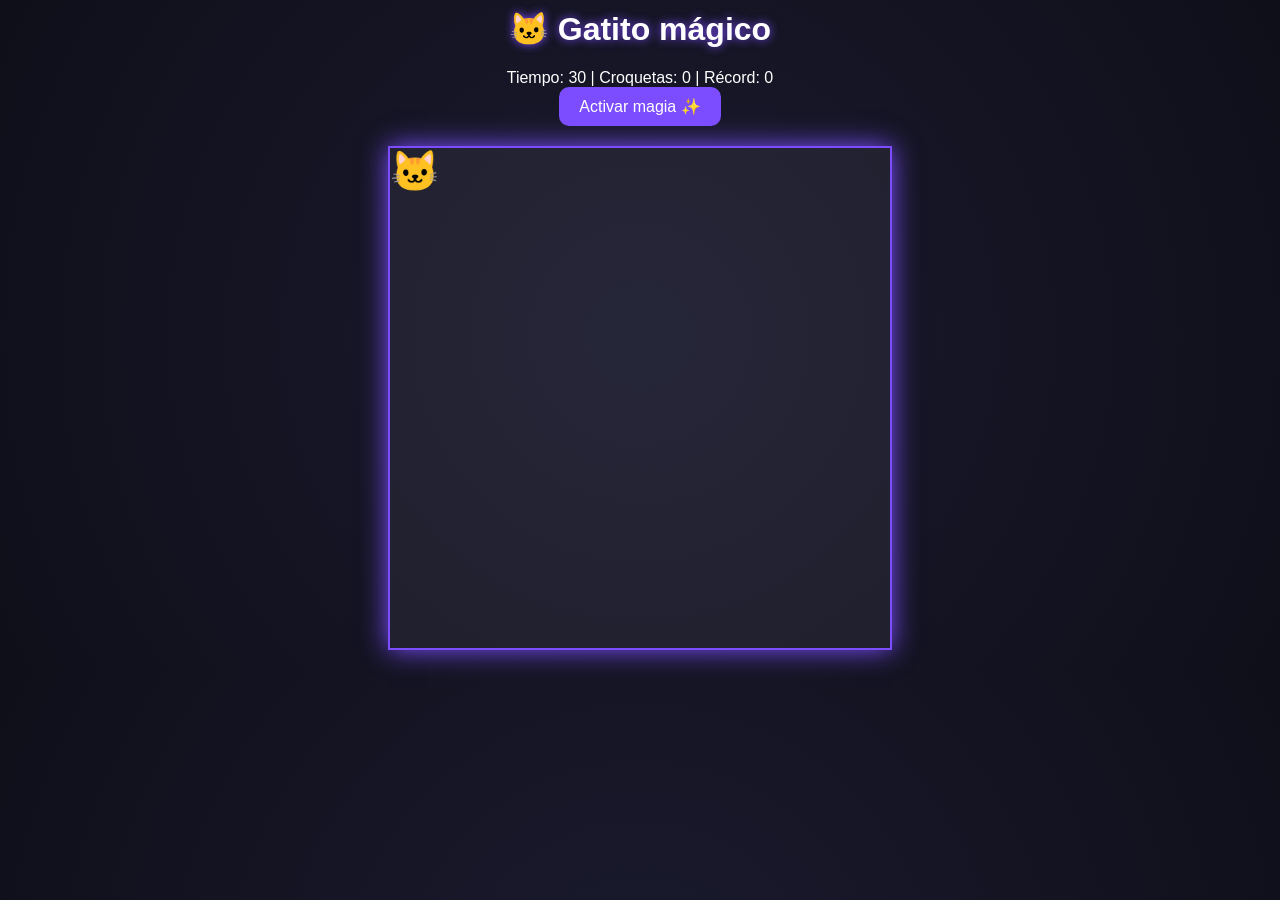
==== proyectos/gatito.html @ 431c541f "cambios" ====
<!DOCTYPE html>
<html lang="es">
<head>
<meta charset="UTF-8">
<title>Gatito mágico</title>

<style>
body {
  margin: 0;
  font-family: Arial;
  background: radial-gradient(circle, #1a1a2e, #0f0f1a);
  color: white;
  text-align: center;
  overflow: hidden;
}

h1 {
  margin-top: 10px;
  text-shadow: 0 0 10px #7c4dff;
}

#game {
  width: 500px;
  height: 500px;
  margin: 20px auto;
  background: rgba(255,255,255,0.05);
  border: 2px solid #7c4dff;
  position: relative;
  overflow: hidden;
  box-shadow: 0 0 25px #7c4dff;
}

#cat {
  width: 50px;
  height: 50px;
  position: absolute;
  font-size: 40px;
  transition: transform 0.1s;
}

.croqueta {
  width: 30px;
  height: 30px;
  position: absolute;
  font-size: 25px;
  animation: float 1.5s infinite ease-in-out;
}

@keyframes float {
  0% { transform: translateY(0px); }
  50% { transform: translateY(-8px); }
  100% { transform: translateY(0px); }
}

.particle {
  position: absolute;
  width: 6px;
  height: 6px;
  background: #7c4dff;
  border-radius: 50%;
  pointer-events: none;
  animation: fade 0.8s forwards;
}

@keyframes fade {
  0% { opacity: 1; transform: scale(1); }
  100% { opacity: 0; transform: scale(2) translateY(-20px); }
}

#info {
  margin-top: 10px;
}

button {
  padding: 10px 20px;
  font-size: 16px;
  cursor: pointer;
  background: #7c4dff;
  border: none;
  color: white;
  border-radius: 10px;
}
</style>
</head>

<body>

<h1>🐱 Gatito mágico</h1>

<div id="info">
Tiempo: <span id="time">30</span> | 
Croquetas: <span id="score">0</span> | 
Récord: <span id="best">0</span>
</div>

<button onclick="startGame()">Activar magia ✨</button>

<div id="game">
  <div id="cat">🐱</div>
</div>

<script>
let cat = document.getElementById("cat");
let game = document.getElementById("game");
let scoreText = document.getElementById("score");
let timeText = document.getElementById("time");
let bestText = document.getElementById("best");

let x = 200;
let y = 200;
let score = 0;
let time = 30;
let gameInterval;
let croquetas = [];

// 🟢 RECORD (LOCAL STORAGE)
let best = localStorage.getItem("bestScore") || 0;
bestText.textContent = best;

document.addEventListener("keydown", moveCat);

function moveCat(e) {
  if (time <= 0) return;

  if (e.key === "ArrowUp") y -= 10;
  if (e.key === "ArrowDown") y += 10;
  if (e.key === "ArrowLeft") x -= 10;
  if (e.key === "ArrowRight") x += 10;

  if (x < 0) x = 0;
  if (y < 0) y = 0;
  if (x > 450) x = 450;
  if (y > 450) y = 450;

  cat.style.left = x + "px";
  cat.style.top = y + "px";

  cat.style.transform = "scale(1.1)";
  setTimeout(() => cat.style.transform = "scale(1)", 100);

  checkCollision();
}

function startGame() {
  score = 0;
  time = 30;

  scoreText.textContent = score;
  timeText.textContent = time;

  x = 200;
  y = 200;
  cat.style.left = x + "px";
  cat.style.top = y + "px";

  clearInterval(gameInterval);

  spawnCroquetas();

  gameInterval = setInterval(() => {
    time--;
    timeText.textContent = time;

    if (time <= 0) {
      clearInterval(gameInterval);

      // 🟢 ACTUALIZAR RECORD
      if (score > best) {
        best = score;
        localStorage.setItem("bestScore", best);
        bestText.textContent = best;
      }

      alert("✨ Magia terminada! Croquetas: " + score);
    }
  }, 1000);
}

function spawnCroquetas() {
  croquetas.forEach(c => c.remove());
  croquetas = [];

  for (let i = 0; i < 10; i++) {
    let c = document.createElement("div");
    c.classList.add("croqueta");
    c.innerHTML = "🍗";

    let cx = Math.random() * 450;
    let cy = Math.random() * 450;

    c.style.left = cx + "px";
    c.style.top = cy + "px";

    game.appendChild(c);
    croquetas.push(c);
  }
}

function spawnParticles(x, y) {
  for (let i = 0; i < 8; i++) {
    let p = document.createElement("div");
    p.classList.add("particle");
    p.style.left = x + "px";
    p.style.top = y + "px";

    game.appendChild(p);
    setTimeout(() => p.remove(), 800);
  }
}

function checkCollision() {
  croquetas.forEach((c, index) => {
    let cx = c.offsetLeft;
    let cy = c.offsetTop;

    if (
      x < cx + 30 &&
      x + 50 > cx &&
      y < cy + 30 &&
      y + 50 > cy
    ) {
      spawnParticles(cx, cy);

      c.remove();
      croquetas.splice(index, 1);

      score++;
      scoreText.textContent = score;

      // 🟢 ACTUALIZAR RECORD EN VIVO
      if (score > best) {
        best = score;
        localStorage.setItem("bestScore", best);
        bestText.textContent = best;
      }
    }
  });
}
</script>

</body>
</html>
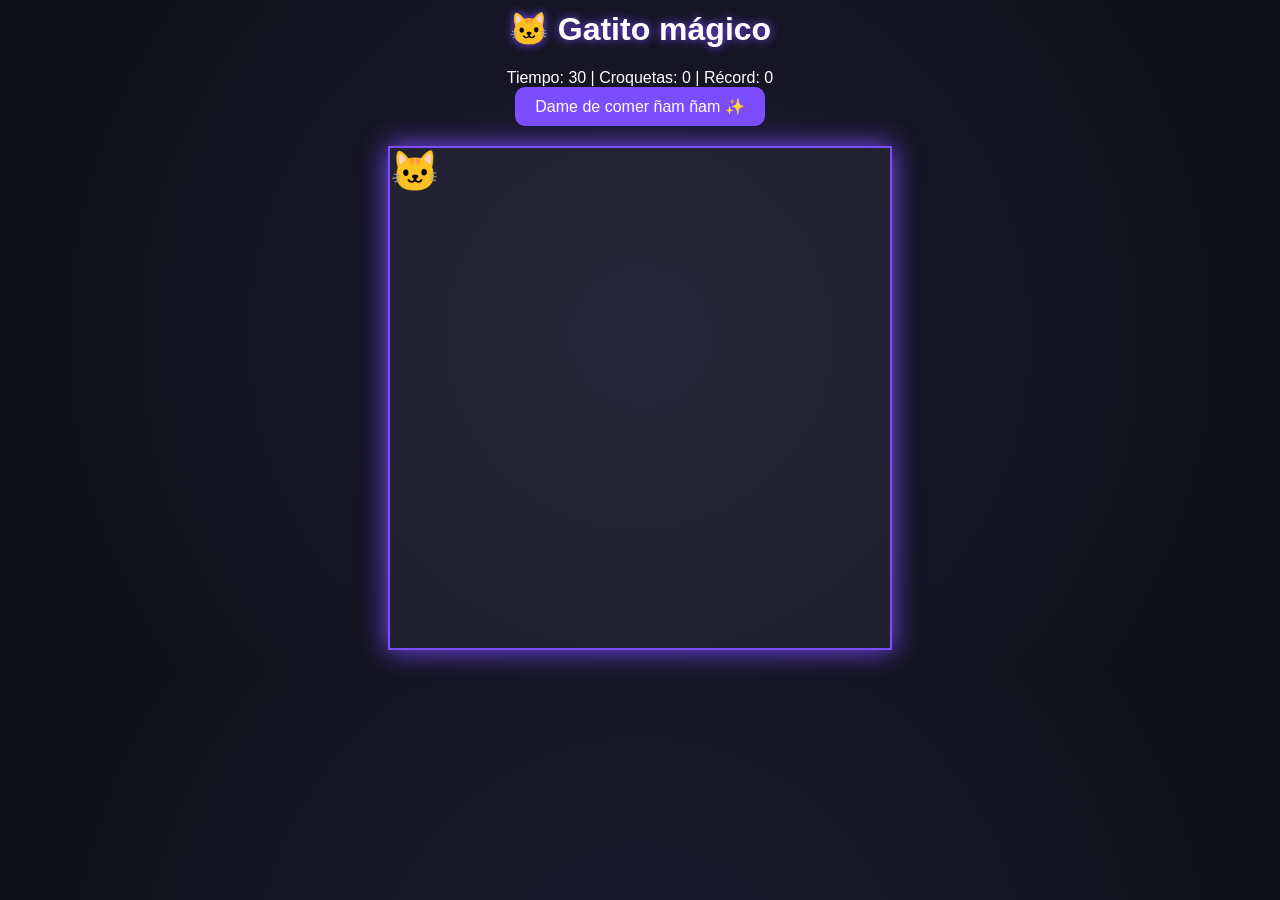
==== commit 7037dff7: "cambios" ====
--- a/proyectos/gatito.html
+++ b/proyectos/gatito.html
@@ -93,7 +93,7 @@
 Récord: <span id="best">0</span>
 </div>
 
-<button onclick="startGame()">Activar magia ✨</button>
+<button onclick="startGame()">Dame de comer ñam ñam ✨</button>
 
 <div id="game">
   <div id="cat">🐱</div>
